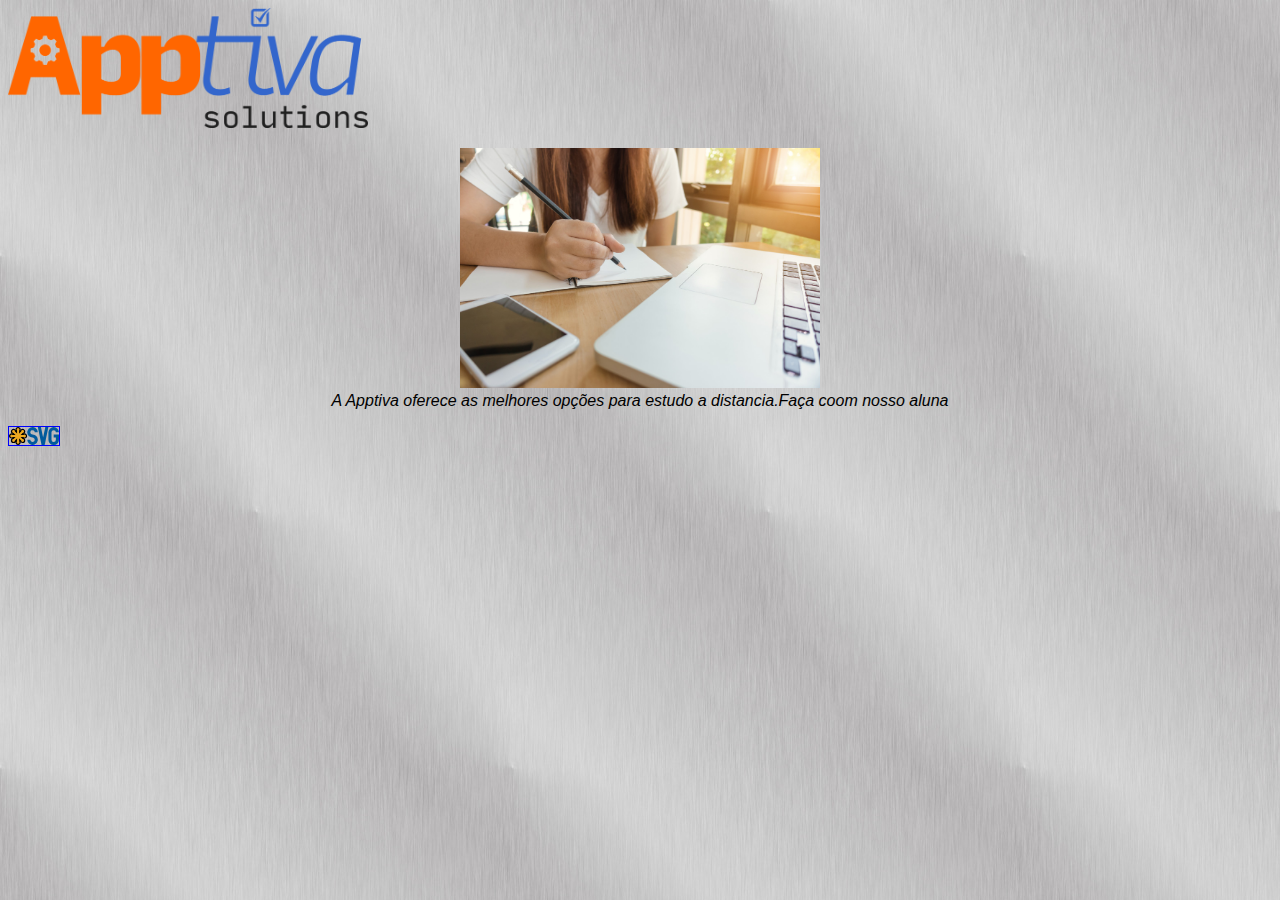
==== 07-imagens2.html @ 7eaddb07 "imagens" ====
<!DOCTYPE html>
<html lang="pt-br">
<head>
    <meta charset="UTF-8">
    <meta name="viewport" content="width=device-width, initial-scale=1.0">
    <title>Imagens</title>

    <style>
        /*Regras iniciadas com # se aplicam ao elemento com ID de mesmo nome*/
        #logo{
            width: 100%;/*A imagem ocupara 100% da largura disponivel*/
            max-width: 360px;/*Largura maxima em pixels*/
            

        }
        figcaption{
            font-family: "Calibri", "Arial", sans-serif;
            font-style: italic;
            
        }
        figure{
            text-align: center;
        }
        #logo_educacao{
            width: 100%;
            max-width: 360px;
        }
        body{
            /*imagem de fundo da pagina
            por padrão a imagem se repete por todo o fundo para cobrir a pagina toda*/
            background-image:url(img/metal.jpg) ;
            /*/*
            para não repetir
            background-repeat: no-repeat; 
            */
        }

    </style>
</head>
<body>
    <!--
        atributos da tag <img> (imagem)
        SRC (source) -> o caminho para o arquivo da imagem a ser exibido
        alt (texto alternativo) -> um texto que sera escrito no lugar da imagem caso o arquivo da imagem não seja encontrado
        title (titulo para qualquer elemento) -> adiciona um balaozinho com o titulo ao passar o mouse em cima da imagem 
    -->
    <img id="logo" src="img/apptiva-logo.png" alt="Logotivo da empresa Apptiva">
    <!--
        <figure> para quando as imagens precisam, de legenda

    -->
    <figure>
        <img id="logo_educacao"src="img/distance-education-1000px.jpg" alt="Educação a Distância" title="Venha Estudar conosco" >
        <!--Legenda da Imagem-->
        <figcaption>A Apptiva oferece as melhores opções para estudo a distancia.Faça coom nosso aluna</figcaption>
    </figure>
    <img style="width: 50px; border: 1px solid blue;" src="img/svg-logo.svg" alt="Imagem em SVG">
</body>
</html>
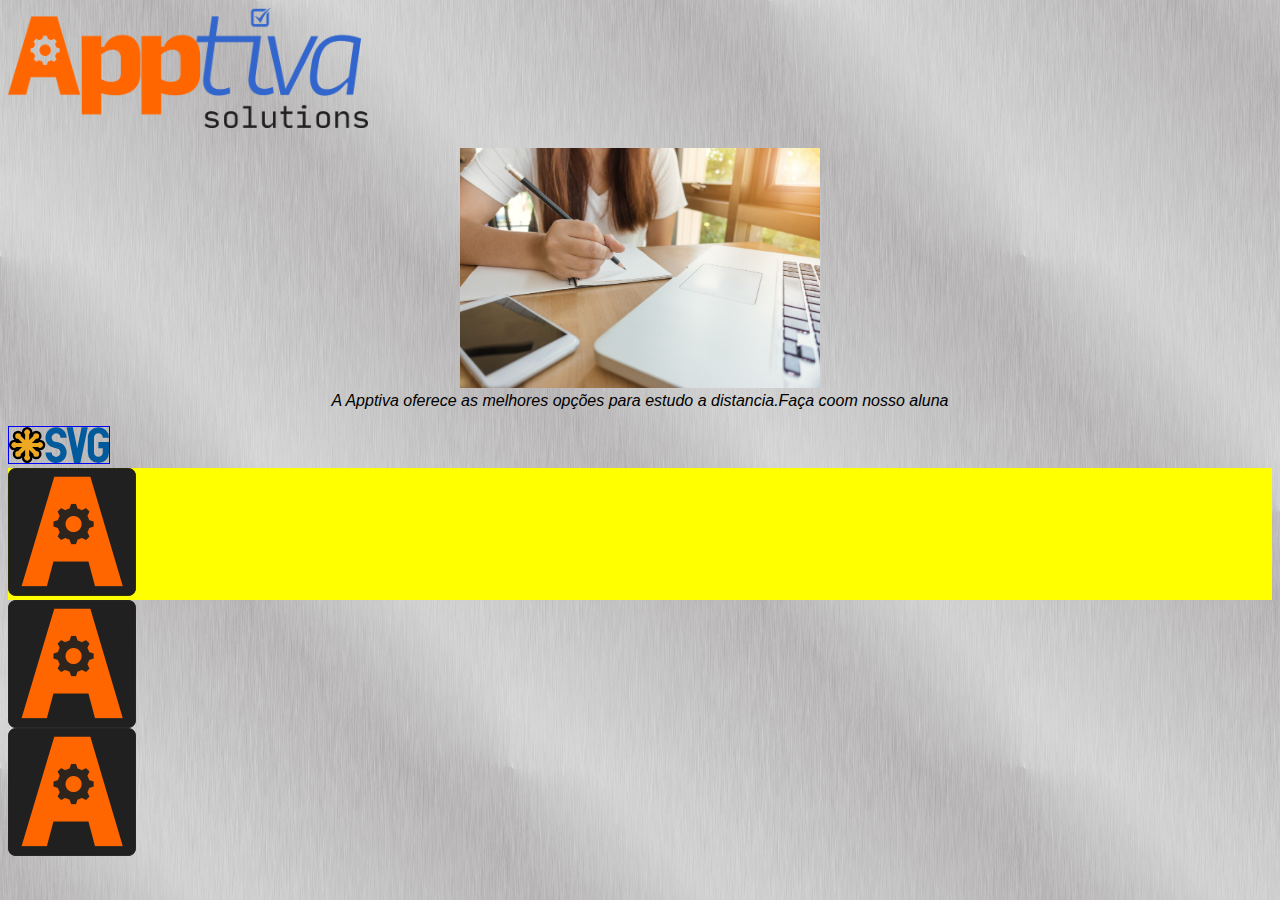
==== commit 4e692df4: "13-03 Links" ====
--- a/07-imagens2.html
+++ b/07-imagens2.html
@@ -4,7 +4,7 @@
     <meta charset="UTF-8">
     <meta name="viewport" content="width=device-width, initial-scale=1.0">
     <title>Imagens</title>
-
+    <link rel="shortcut icon" href="img/icone.ico" type="image/x-icon">
     <style>
         /*Regras iniciadas com # se aplicam ao elemento com ID de mesmo nome*/
         #logo{
@@ -54,6 +54,29 @@
         <!--Legenda da Imagem-->
         <figcaption>A Apptiva oferece as melhores opções para estudo a distancia.Faça coom nosso aluna</figcaption>
     </figure>
-    <img style="width: 50px; border: 1px solid blue;" src="img/svg-logo.svg" alt="Imagem em SVG">
+    <img style="width: 100px; border: 1px solid blue;" src="img/svg-logo.svg" alt="Imagem em SVG">
+    <!--
+        a tag <img> faz parte dos grupo dos ELEMENTOS DE LINHA, ou seja varios
+        <img> em sequencia, havendo largura suficiente, 
+        serão exibidos na mesma linha
+
+        ja a tag <div> (divisão) pertence ao grupo de ELEMENTOS DE BLOCO.
+            Cada elemento deste grupo ocupara, por padrão,toda a largura disponivel,
+            deslocando os demais para baixo
+            a tag <div> é transparente,por padrão,
+                a tag <div> ocupa toda a largura disponivel
+    -->
+    <div style="background-color: yellow;">
+        <img src="img/apptiva-icon.png" alt="IMagem pequena">
+    </div>
+
+    <!-- 
+        Via CSS, é possivel fazer um elemento de linha se comportar
+        como um elemento de bloco
+    -->
+    <img style="display: block;" src="img/apptiva-icon.png" alt="IMagem pequena_2">
+    <img src="img/apptiva-icon.png" alt="IMagem pequena_3">
+    
+
 </body>
 </html>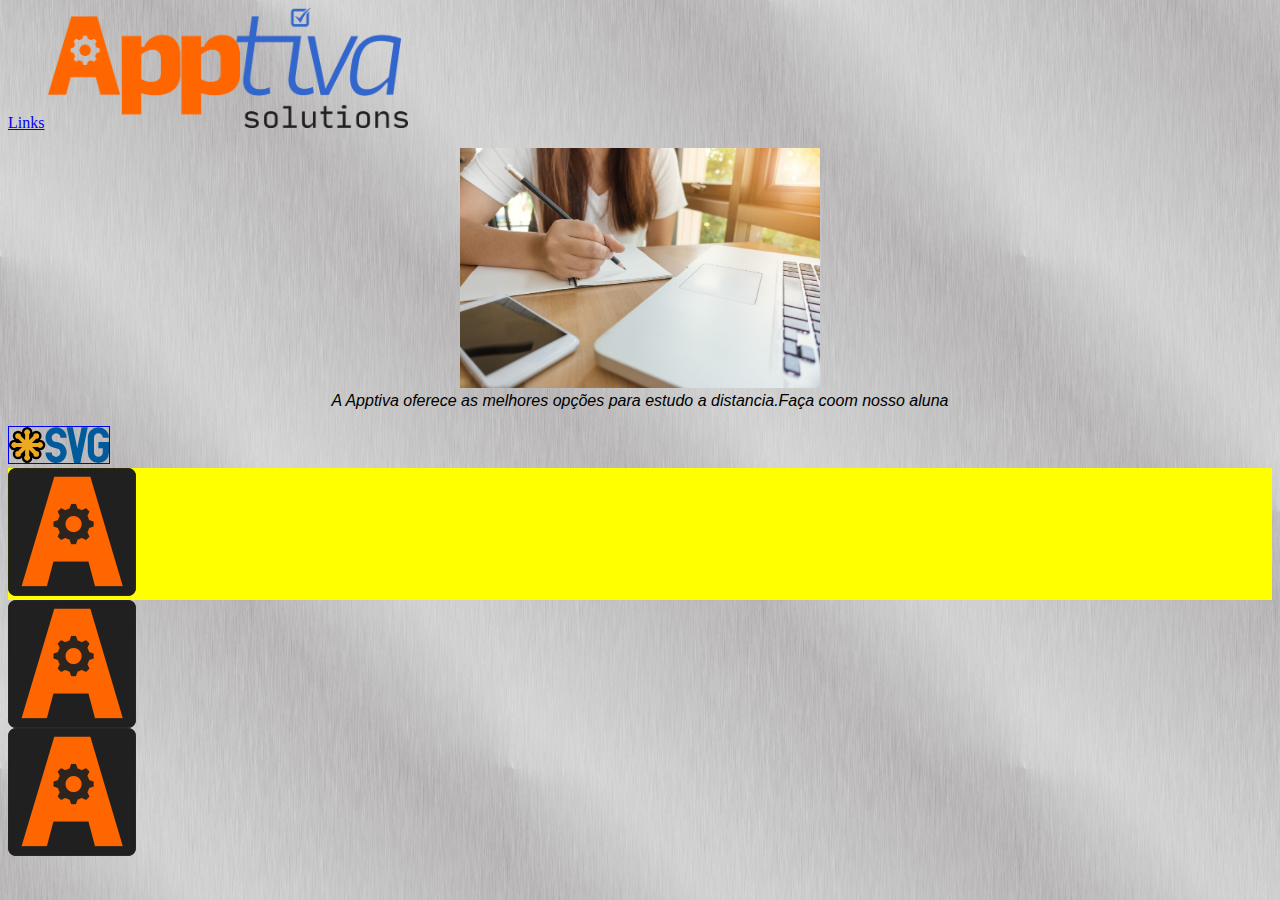
==== commit 63480b7a: "(17/03) Links" ====
--- a/07-imagens2.html
+++ b/07-imagens2.html
@@ -38,6 +38,7 @@
     </style>
 </head>
 <body>
+    <a href="08-links.html">Links</a>
     <!--
         atributos da tag <img> (imagem)
         SRC (source) -> o caminho para o arquivo da imagem a ser exibido
